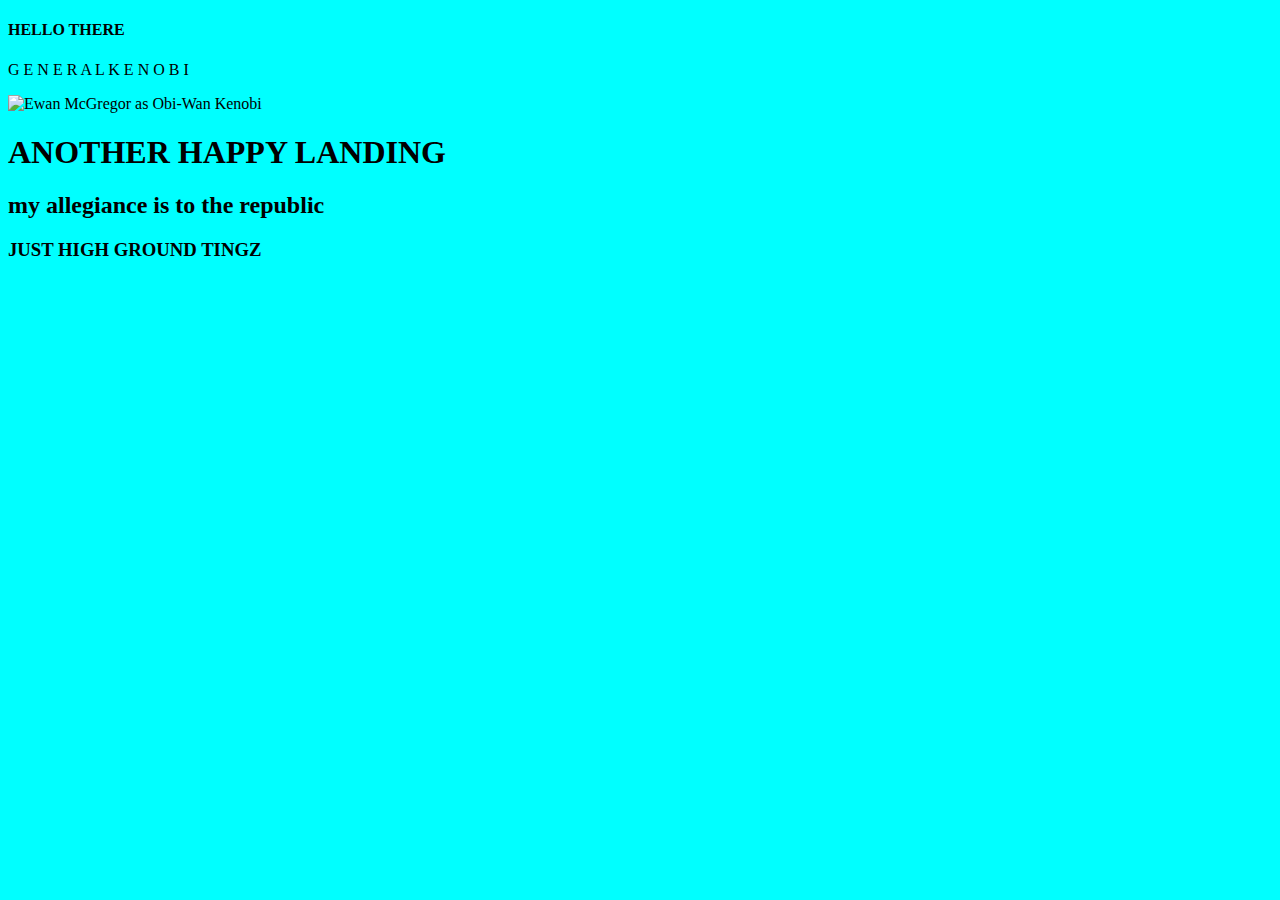
==== inclass/day2work/index.html @ 75939716 "Add Getting Started Files" ====
<!DOCTYPE html>
<html lang="en">
<head>
    <meta charset="UTF-8">
    <meta name="viewport" content="width=device-width, initial-scale=1.0">
    <meta http-equiv="X-UA-Compatible" content="ie=edge">
    <title>OBI WORLD</title>
</head>
<style>
body {background-color: aqua;}
</style>
<body>
    <h4>HELLO THERE</h4> 
    <P>G E N E R A L  K E N O B I </P>
</body>
<img srcset="https://www.liveabout.com/thmb/NGKCBlPFJflJddcosbVDyU3bF-o=/300x0/filters:no_upscale():max_bytes(150000):strip_icc():format(webp)/EP2-IA-60435_R_8x10-56a83bea3df78cf7729d314a.jpg 300w, https://www.liveabout.com/thmb/YATXKENH-frPl1Biiimw0HjqpN0=/417x0/filters:no_upscale():max_bytes(150000):strip_icc():format(webp)/EP2-IA-60435_R_8x10-56a83bea3df78cf7729d314a.jpg 417w, https://www.liveabout.com/thmb/2u3KMX2XL5AuwxPCIiI0pab2ca8=/534x0/filters:no_upscale():max_bytes(150000):strip_icc():format(webp)/EP2-IA-60435_R_8x10-56a83bea3df78cf7729d314a.jpg 5000w, https://www.liveabout.com/thmb/e7xfNfn3-pkH28FJvf7WJef6TFA=/768x0/filters:no_upscale():max_bytes(150000):strip_icc():format(webp)/EP2-IA-60435_R_8x10-56a83bea3df78cf7729d314a.jpg 7650w" src="https://www.liveabout.com/thmb/e7xfNfn3-pkH28FJvf7WJef6TFA=/768x0/filters:no_upscale():max_bytes(150000):strip_icc():format(webp)/EP2-IA-60435_R_8x10-56a83bea3df78cf7729d314a.jpg" alt="Ewan McGregor as Obi-Wan Kenobi" data-expand="300">
</img>
<h1>ANOTHER HAPPY LANDING</h1>
<h2>my allegiance is to the republic</h2>
<h3>JUST HIGH GROUND TINGZ</h3>
</body>
</html>
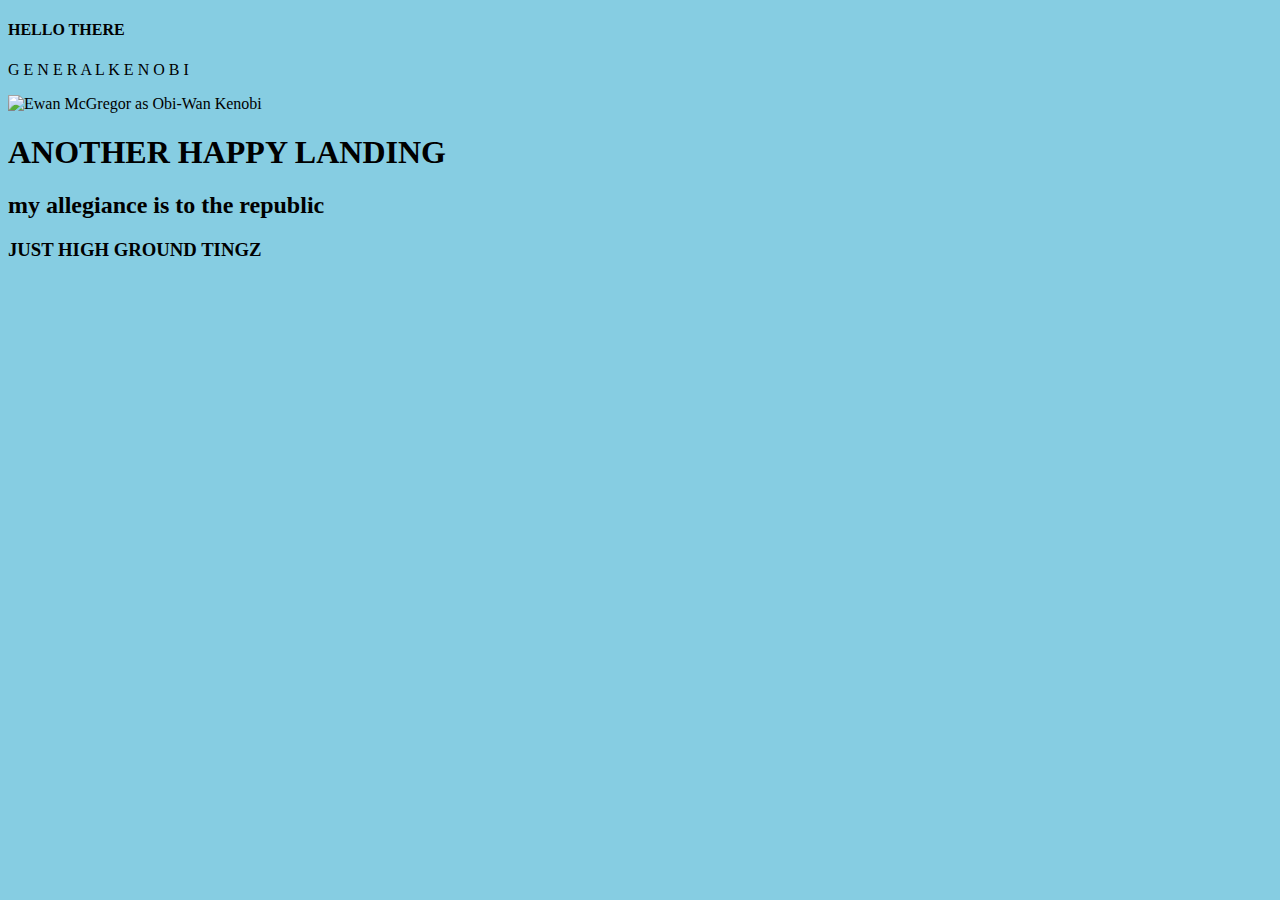
==== commit fe9130dc: "updated day 2" ====
--- a/inclass/day2work/index.html
+++ b/inclass/day2work/index.html
@@ -7,7 +7,7 @@
     <title>OBI WORLD</title>
 </head>
 <style>
-body {background-color: aqua;}
+body {background-color: rgb(134, 205, 226);}
 </style>
 <body>
     <h4>HELLO THERE</h4> 
